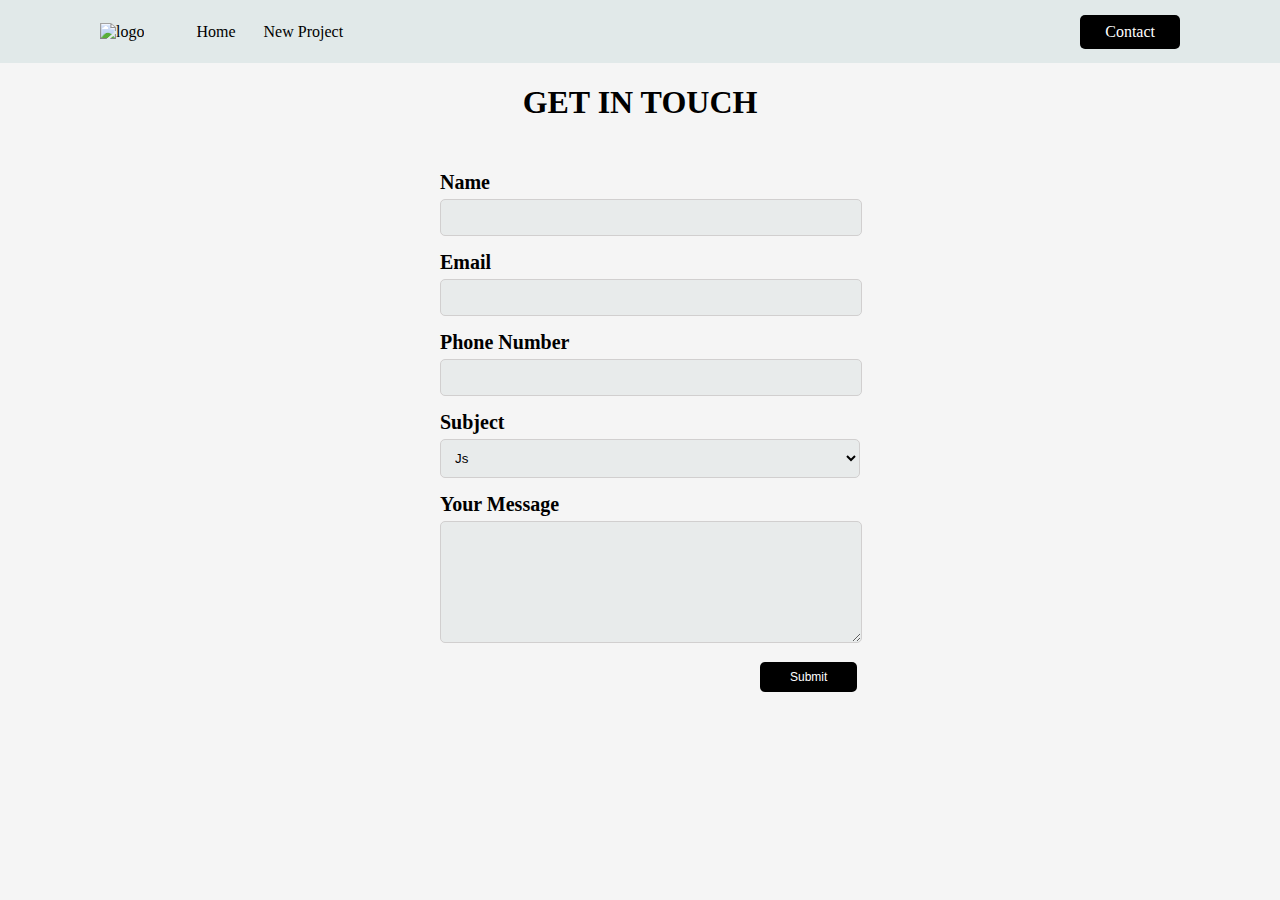
==== contact.html @ eac7ed99 "pembaruan" ====
<!DOCTYPE html>
<html lang="en">
<head>
    <meta charset="UTF-8">
    <meta http-equiv="X-UA-Compatible" content="IE=edge">
    <meta name="viewport" content="width=device-width, initial-scale=1.0">
    <title>Creating Form Contact</title>
    <link rel="stylesheet" href="style.css">
</head>
<body> 
    <body>
        <nav>

            <div class="nav-left">
                <img src="assets/logo.png" alt="logo">
    
                <ul>
                    <li>
                        <a href="index.html">Home</a>
                    </li>
                    <li>
                        <a href="#">New Project</a>
                    </li>
                </ul>
            </div>
    
            <div class="nav-right">
                <a href="contact.html">Contact</a>
            </div>
    
        </nav>
        <center>
            <h1>GET IN TOUCH</h1>
        </center>
        <form style="width: 400px; margin: 50px auto">
            <div>
                <label style="font-weight: bold; font-size: 20px" for="input-name">Name</label>
                <input style="
                    background-color: rgb(232, 235, 235); 
                    width: 100%; 
                    padding: 10px;
                    margin-top: 5px;
                    border-radius: 5px;
                    border: 1px solid rgb(209, 207, 207)" 

                    type="text" id="input-name" />
            </div>
    
            <div style="margin-top: 15px;">
                <label for="input-email" style="font-weight: bold; font-size: 20px;">Email</label>
                <input type="email" id="input-email" style="
                    background-color: rgb(232, 235, 235); 
                    width: 100%; 
                    padding: 10px;
                    margin-top: 5px;
                    border-radius: 5px;
                    border: 1px solid rgb(209, 207, 207)"  />
            </div>
    
            <div style="margin-top: 15px;">
                <label for="input-phone" style="font-weight: bold; font-size: 20px">Phone Number</label>
                <input type="number" id="input-phone" style="
                    background-color: rgb(232, 235, 235); 
                    width: 100%; 
                    padding: 10px;
                    margin-top: 5px;
                    border-radius: 5px;
                    border: 1px solid rgb(209, 207, 207)"  />
            </div>
    
            <div style="margin-top: 15px;">
                <label for="input-subject" style="font-weight: bold; font-size: 20px">Subject</label>
                <select id="input-subject" style="
                        background-color: rgb(232, 235, 235); 
                        width: 420px; 
                        padding: 10px;
                        margin-top: 5px;
                        border-radius: 5px;
                        border: 1px solid rgb(209, 207, 207)" >
                    <option>Js</option>
                    <option>Py</option>
                    <option>C++</option>
                </select>
            </div>
    
            <div style="margin-top: 15px;">
                <label for="input-message" style="font-weight: bold; font-size: 20px">Your Message</label>
                <textarea id="input-message" style="
                    background-color: rgb(232, 235, 235); 
                    width: 100%; 
                    padding: 10px;
                    margin-top: 5px;
                    border-radius: 5px;
                    border: 1px solid rgb(209, 207, 207);
                    height: 100px;" >
                </textarea>
            </div>
    
            <button style="
                background-color: rgb(0, 0, 0); 
                color:white;
                margin-top: 15px;
                margin-left: 320px;
                border: none;
                padding: 8px 30px;
                border-radius: 5px;
                font-size: 12px;
                cursor:pointer">
                Submit
            </button>

        </form>

    </div>
</body>
</html>
---- style.css ----
body {
    margin: 0;
}


nav {
    background-color: rgb(225, 233, 233);
    display: flex;
    height: 7vh;
}

nav .nav-left {
    /* background-color: blueviolet; */
    display: flex;
    padding-left: 100px;
    flex: 50%;
    align-items: center;
}


nav .nav-left li {
    display: inline;
}

nav .nav-left ul li a {
    text-decoration: none;
    color: black;
    padding: 12px;
}


nav .nav-right {
    /* background-color: brown; */
    display: flex;
    justify-content: flex-end; /* horizontal */
    align-items: center; /* vertical */
    flex: 50%;
    padding-right: 100px;
}

nav .nav-right a {
    background-color: rgb(0, 0, 0);
    color: white;
    padding: 8px 25px;
    border-radius: 5px;
    text-decoration: none;
}
body {
    margin: 0px;
    background-color: whitesmoke;
  }
  
  /* Container */
  .container {
    height: 93vh;
    display: flex;
    justify-content: center;
    align-items: center;
  }
  .container section {
    box-shadow: 5px 5px 5px whitesmoke;
    background-color: white;
    border-radius: 10px;
    display: flex;
    width: 85%;
  }
  section .section-left {
    padding: 70px;
    flex: 60%;
  }
  section .section-right {
    padding: 40px;
    flex: 40%;
  }
  /* Container */
  
  /* Button */
  .button-contact {
    margin-top: 40px;
  }
  .button {
    margin-right: 20px;
    background-color: black;
    border-radius: 20px;
    font-weight: bold;
    color: white;
    padding: 5px 30px;
    text-align: center;
    font-size: 12px;
  }
  .button-group {
    margin-top: 40px;
  }
  .button-item-group {
    background-color: black;
    margin-left: 12px;
    border-radius: 25px;
    color: white;
    padding: 10px 10px;
    font-size: 12px;
    cursor: pointer;
  }
  /* Button */
  
  .card-image {
    padding-bottom: 10px;
    text-align: center;
    width:  80%;
    box-shadow: 0px 3px 12px whitesmoke;
  }
  .image {
    border-radius: 5px;
  }
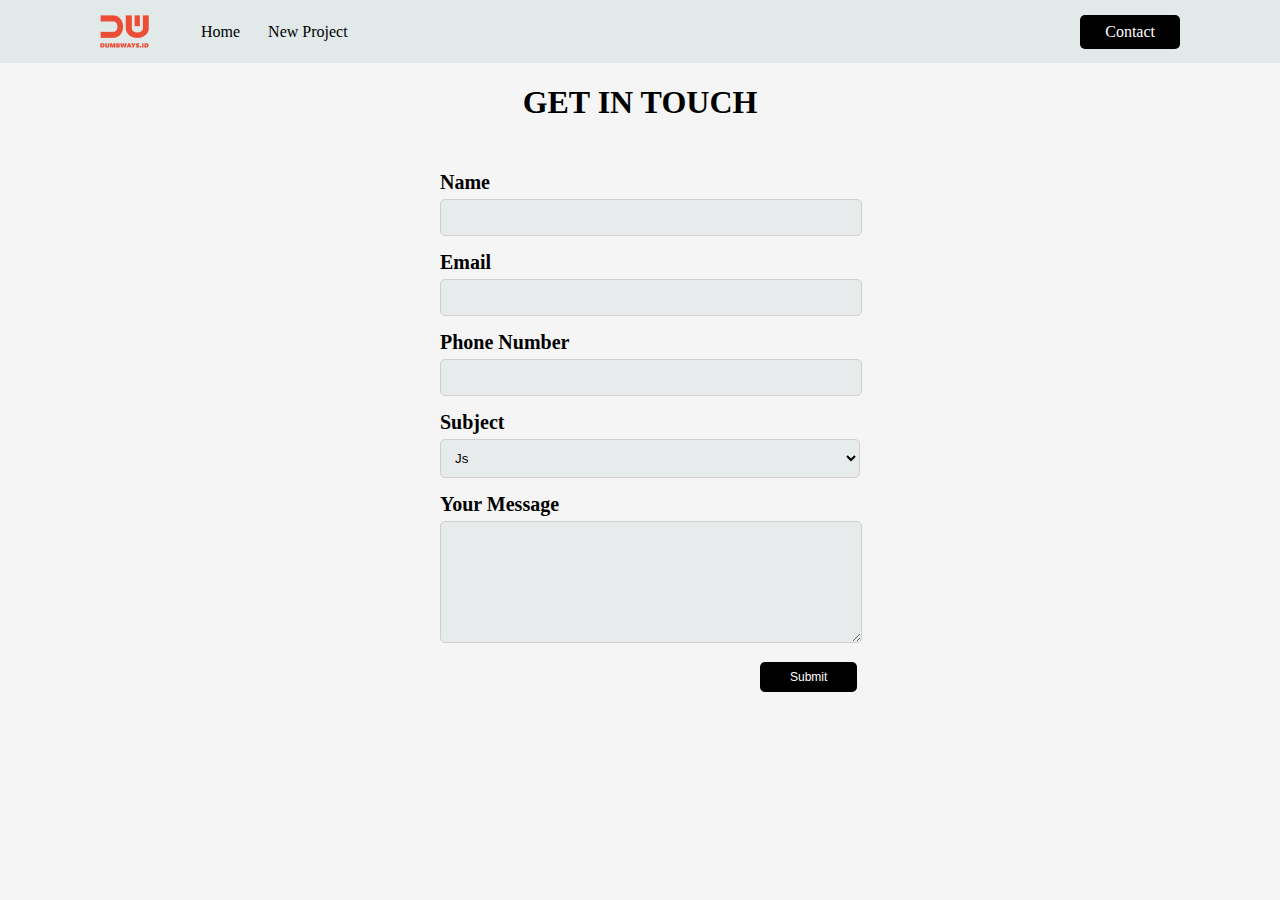
==== commit e6e8a3f0: "v1" ====
--- a/contact.html
+++ b/contact.html
@@ -6,6 +6,7 @@
     <meta name="viewport" content="width=device-width, initial-scale=1.0">
     <title>Creating Form Contact</title>
     <link rel="stylesheet" href="style.css">
+    <script src="form.js"></script>
 </head>
 <body> 
     <body>
@@ -95,19 +96,20 @@
                     height: 100px;" >
                 </textarea>
             </div>
-    
-            <button style="
-                background-color: rgb(0, 0, 0); 
-                color:white;
-                margin-top: 15px;
-                margin-left: 320px;
-                border: none;
-                padding: 8px 30px;
-                border-radius: 5px;
-                font-size: 12px;
-                cursor:pointer">
-                Submit
-            </button>
+             <div class="btn">
+                <button style="
+                    background-color: rgb(0, 0, 0); 
+                    color:white;
+                    margin-top: 15px;
+                    margin-left: 320px;
+                    border: none;
+                    padding: 8px 30px;
+                    border-radius: 5px;
+                    font-size: 12px;
+                    cursor:pointer; "onclick="submitData()" type="button">
+                    Submit
+                </button>
+            </div>
 
         </form>
 
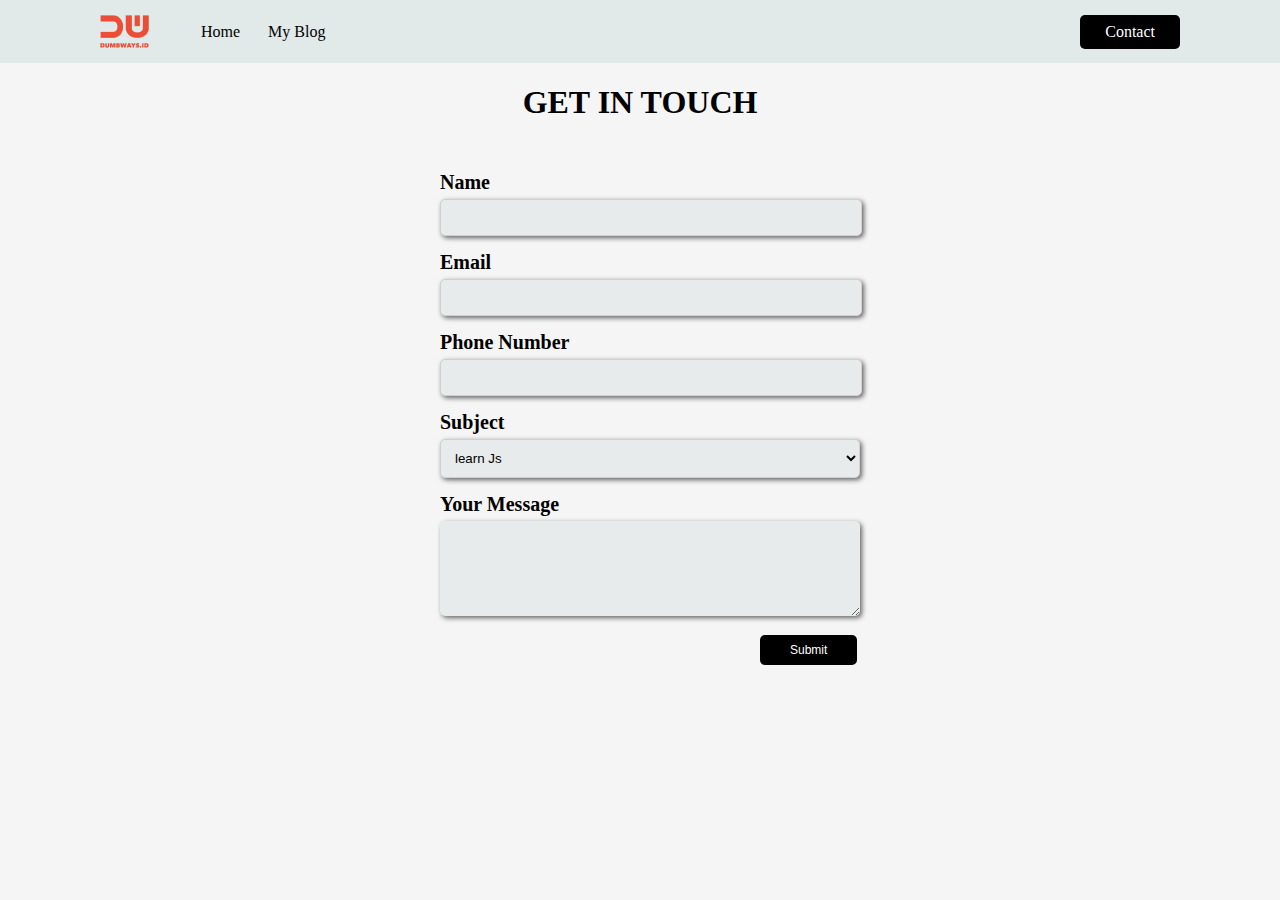
==== commit 01911c8c: "26 mar smua dignti satu persatu" ====
--- a/contact.html
+++ b/contact.html
@@ -1,13 +1,10 @@
 <!DOCTYPE html>
 <html lang="en">
 <head>
-    <meta charset="UTF-8">
-    <meta http-equiv="X-UA-Compatible" content="IE=edge">
-    <meta name="viewport" content="width=device-width, initial-scale=1.0">
     <title>Creating Form Contact</title>
-    <link rel="stylesheet" href="style.css">
+</head>
+    <link rel="stylesheet" href="styleContact.css">
     <script src="form.js"></script>
-</head>
 <body> 
     <body>
         <nav>
@@ -20,7 +17,7 @@
                         <a href="index.html">Home</a>
                     </li>
                     <li>
-                        <a href="#">New Project</a>
+                        <a href="blog.html">My Blog</a>
                     </li>
                 </ul>
             </div>
@@ -42,6 +39,7 @@
                     padding: 10px;
                     margin-top: 5px;
                     border-radius: 5px;
+                    box-shadow: 2px 2px 5px rgb(100, 100, 100);
                     border: 1px solid rgb(209, 207, 207)" 
 
                     type="text" id="input-name" />
@@ -55,6 +53,7 @@
                     padding: 10px;
                     margin-top: 5px;
                     border-radius: 5px;
+                    box-shadow: 2px 2px 5px rgb(100, 100, 100);
                     border: 1px solid rgb(209, 207, 207)"  />
             </div>
     
@@ -66,6 +65,7 @@
                     padding: 10px;
                     margin-top: 5px;
                     border-radius: 5px;
+                    box-shadow: 2px 2px 5px rgb(100, 100, 100);
                     border: 1px solid rgb(209, 207, 207)"  />
             </div>
     
@@ -77,23 +77,26 @@
                         padding: 10px;
                         margin-top: 5px;
                         border-radius: 5px;
+                        box-shadow: 2px 2px 5px rgb(100, 100, 100);
                         border: 1px solid rgb(209, 207, 207)" >
-                    <option>Js</option>
-                    <option>Py</option>
-                    <option>C++</option>
+                    <option>learn Js</option>
+                    <option>study Case Py</option>
+                    <option>Explore C++</option>
                 </select>
             </div>
     
             <div style="margin-top: 15px;">
                 <label for="input-message" style="font-weight: bold; font-size: 20px">Your Message</label>
-                <textarea id="input-message" style="
+                <textarea id="input-message" rows="5" style="
                     background-color: rgb(232, 235, 235); 
                     width: 100%; 
                     padding: 10px;
                     margin-top: 5px;
+                    resize: vertical;
                     border-radius: 5px;
-                    border: 1px solid rgb(209, 207, 207);
-                    height: 100px;" >
+                    border: none;
+                    box-shadow: 2px 2px 5px rgb(100, 100, 100);
+                    " >
                 </textarea>
             </div>
              <div class="btn">
--- a/styleContact.css
+++ b/styleContact.css
@@ -0,0 +1,115 @@
+
+body {
+  margin: 0;
+}
+
+
+nav {
+  background-color: rgb(225, 233, 233);
+  display: flex;
+  height: 7vh;
+}
+
+nav .nav-left {
+  /* background-color: blueviolet; */
+  display: flex;
+  padding-left: 100px;
+  flex: 50%;
+  align-items: center;
+}
+
+
+nav .nav-left li {
+  display: inline;
+}
+
+nav .nav-left ul li a {
+  text-decoration: none;
+  color: black;
+  padding: 12px;
+}
+
+
+nav .nav-right {
+  /* background-color: brown; */
+  display: flex;
+  justify-content: flex-end; /* horizontal */
+  align-items: center; /* vertical */
+  flex: 50%;
+  padding-right: 100px;
+}
+
+nav .nav-right a {
+  background-color: rgb(0, 0, 0);
+  color: white;
+  padding: 8px 25px;
+  border-radius: 5px;
+  text-decoration: none;
+}
+body {
+    margin: 0px;
+    background-color: whitesmoke;
+  }
+  
+  /* Container */
+  .container {
+    height: 93vh;
+    display: flex;
+    justify-content: center;
+    align-items: center;
+  }
+  .container section {
+    box-shadow: 5px 5px 5px whitesmoke;
+    background-color: white;
+    border-radius: 10px;
+    display: flex;
+    width: 85%;
+  }
+  section .section-left {
+    padding: 70px;
+    flex: 60%;
+  }
+  section .section-right {
+    padding: 40px;
+    flex: 40%;
+  }
+  /* Container */
+  
+  /* /* Button
+  .button-contact {
+    margin-top: 40px;
+  }
+  .button {
+    margin-right: 20px;
+    background-color: black;
+    border-radius: 20px;
+    font-weight: bold;
+    color: white;
+    padding: 5px 30px;
+    text-align: center;
+    font-size: 12px;
+  }
+  .button-group {
+    margin-top: 40px;
+  }
+  .button-item-group {
+    background-color: black;
+    margin-left: 12px;
+    border-radius: 25px;
+    color: white;
+    padding: 10px 10px;
+    font-size: 12px;
+    cursor: pointer;
+  }
+  /* Button */
+   */
+  .card-image {
+    padding-bottom: 10px;
+    text-align: center;
+    width:  80%;
+    box-shadow: 0px 3px 12px whitesmoke;
+  }
+  .image {
+    border-radius: 5px; */
+  }
+  